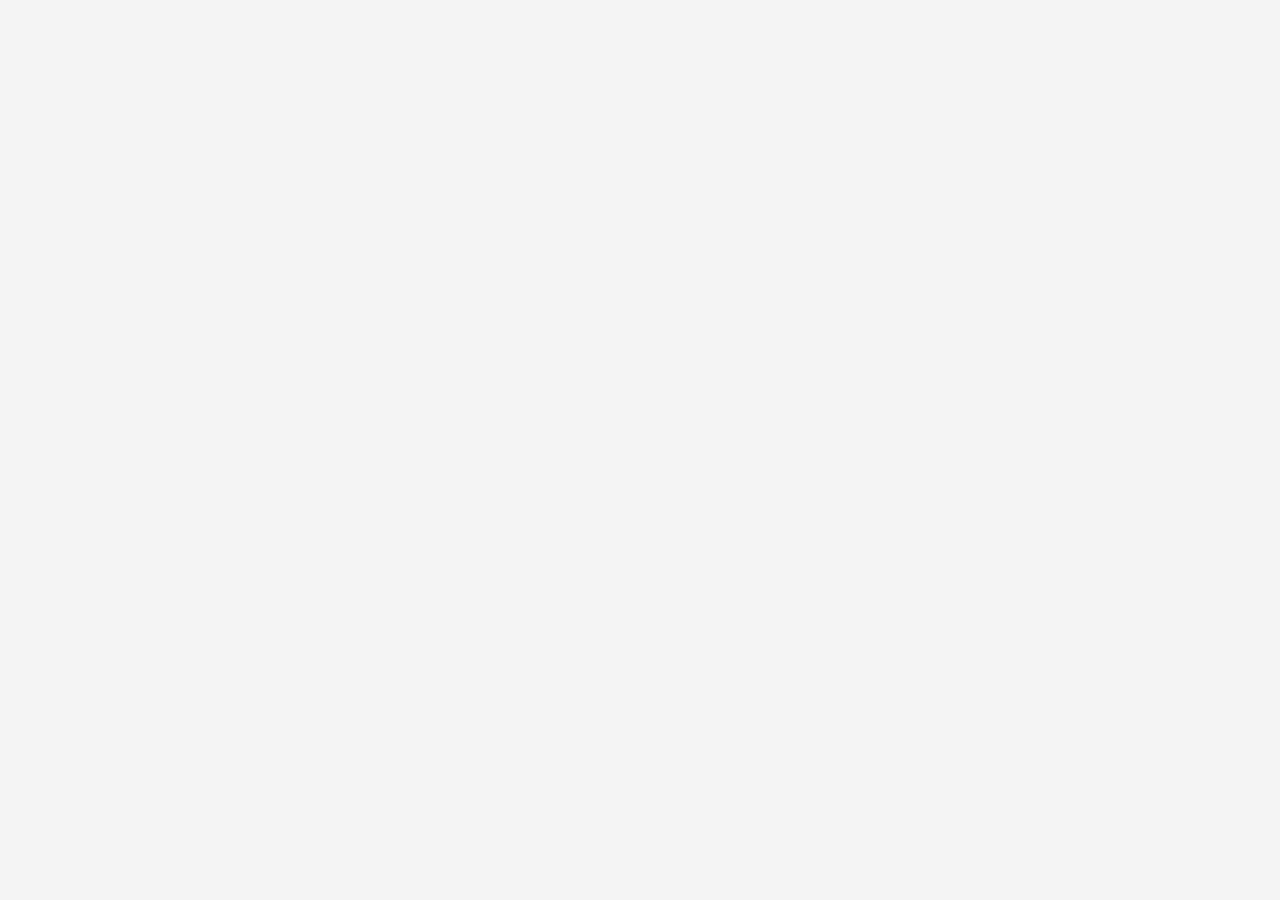
==== about.html @ 37cc2e1d "Add files via upload" ====
<!DOCTYPE html>
<html lang="en">
<head>
    <meta charset="UTF-8">
    <meta name="viewport" content="width=device-width, initial-scale=1.0">
    <title>Campus Events Hub</title>
    <link rel="stylesheet" href="style.css">
</head>
<body>
    
    <header></header>
    <nav></nav>
    <main></main>
    <footer></footer>

</body>
</html>
---- style.css ----
/* Reset and Base Styles */
* {
    margin: 0;
    padding: 0;
    box-sizing: border-box;
}

body {
    font-family: "Times New Roman", Times, serif; /* الخط */
    background-color: #f4f4f4; /* لون الخلفية */
    color: #333; /* لون الكلام */
}
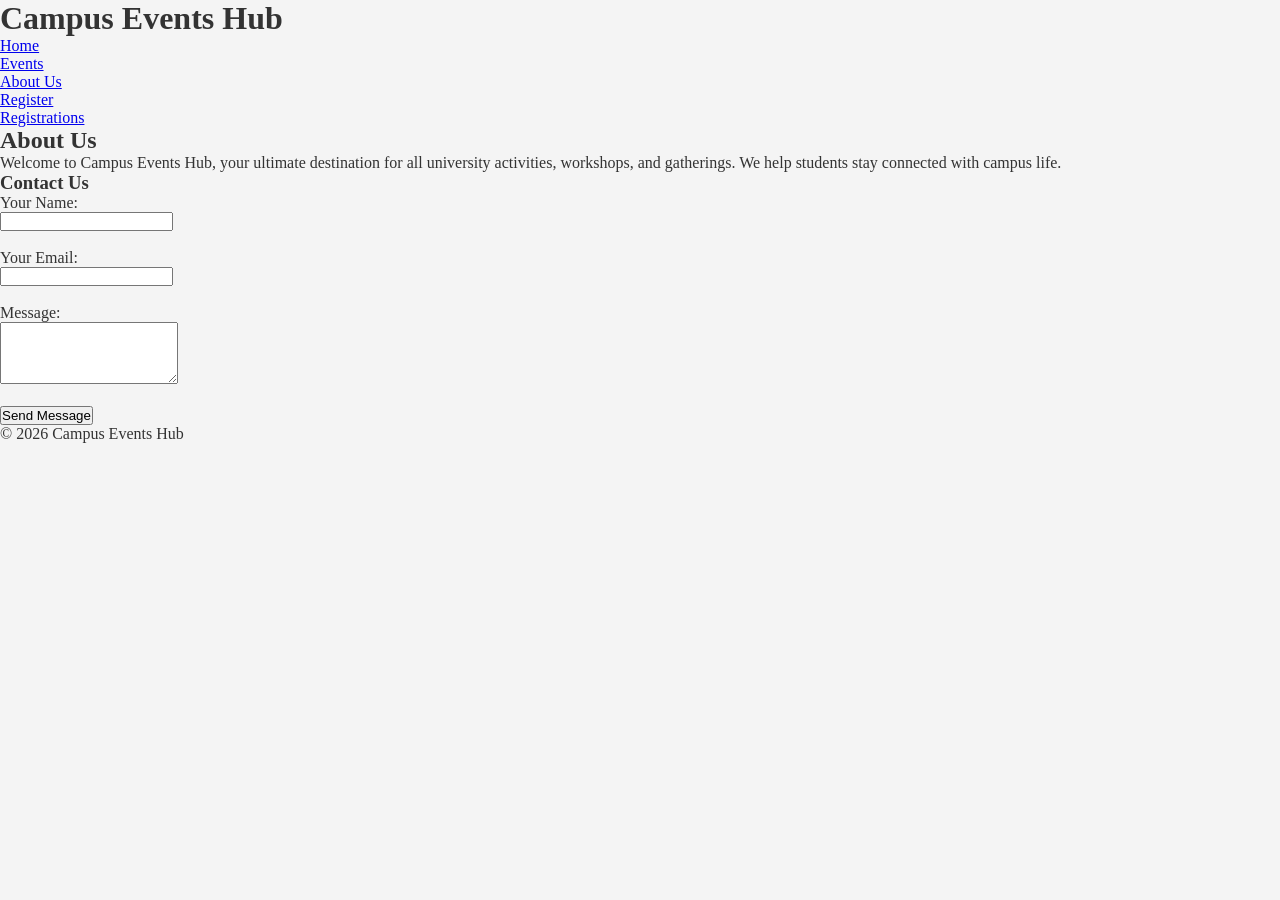
==== commit 0fd61984: "Add files via upload" ====
--- a/about.html
+++ b/about.html
@@ -3,15 +3,50 @@
 <head>
     <meta charset="UTF-8">
     <meta name="viewport" content="width=device-width, initial-scale=1.0">
-    <title>Campus Events Hub</title>
+    <title>Campus Events Hub - About Us</title>
     <link rel="stylesheet" href="style.css">
 </head>
 <body>
-    
-    <header></header>
-    <nav></nav>
-    <main></main>
-    <footer></footer>
-
+    <header>
+        <h1>Campus Events Hub</h1>
+    </header>
+    <nav>
+        <ul>
+            <li><a href="index.html">Home</a></li>
+            <li><a href="events.html">Events</a></li>
+            <li><a href="about.html">About Us</a></li>
+            <li><a href="register.html">Register</a></li>
+            <li><a href="registrations.html">Registrations</a></li>
+        </ul>
+    </nav>
+    <main>
+        <h2>About Us</h2>
+        <p>Welcome to Campus Events Hub, your ultimate destination for all university activities, workshops, and gatherings. We help students stay connected with campus life.</p>
+        
+        <h3>Contact Us</h3>
+        <form action="#" method="POST">
+            <div>
+                <label for="name">Your Name:</label><br>
+                <input type="text" id="name" name="name" required>
+            </div>
+            <br>
+            <div>
+                <label for="contact-email">Your Email:</label><br>
+                <input type="email" id="contact-email" name="email" required>
+            </div>
+            <br>
+            <div>
+                <label for="message">Message:</label><br>
+                <textarea id="message" name="message" rows="4" required></textarea>
+            </div>
+            <br>
+            <div>
+                <button type="submit">Send Message</button>
+            </div>
+        </form>
+    </main>
+    <footer>
+        <p>&copy; 2026 Campus Events Hub</p>
+    </footer>
 </body>
 </html>
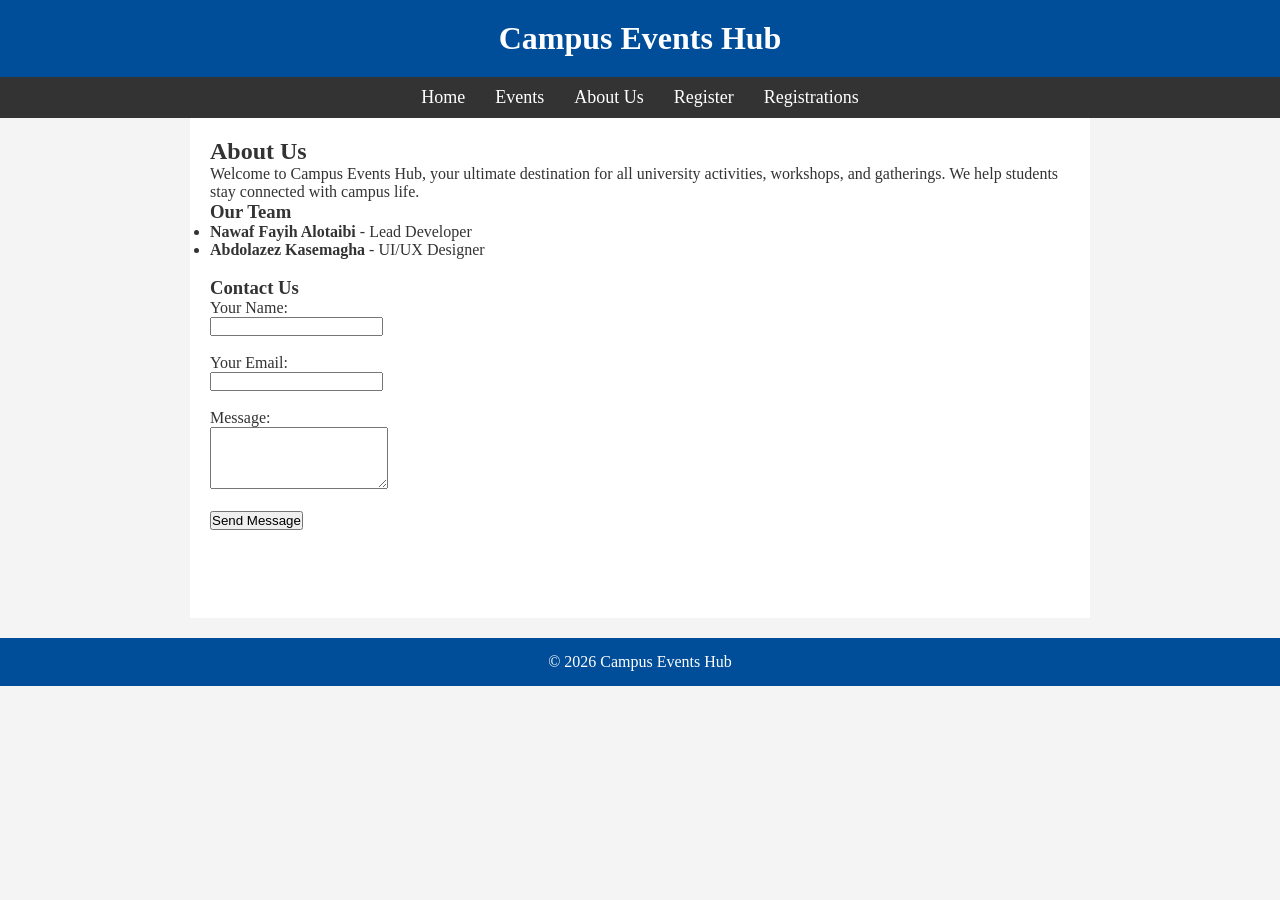
==== commit b8152252: "End of Phase 1" ====
--- a/about.html
+++ b/about.html
@@ -22,7 +22,13 @@
     <main>
         <h2>About Us</h2>
         <p>Welcome to Campus Events Hub, your ultimate destination for all university activities, workshops, and gatherings. We help students stay connected with campus life.</p>
-        
+        <!-- اسماء الفريق -->
+        <h3>Our Team</h3>
+        <ul>
+            <li><strong>Nawaf Fayih Alotaibi</strong> - Lead Developer</li>
+            <li><strong>Abdolazez Kasemagha</strong> - UI/UX Designer</li>
+        </ul>
+        <br>
         <h3>Contact Us</h3>
         <form action="#" method="POST">
             <div>
--- a/style.css
+++ b/style.css
@@ -9,4 +9,84 @@
     font-family: "Times New Roman", Times, serif; /* الخط */
     background-color: #f4f4f4; /* لون الخلفية */
     color: #333; /* لون الكلام */
+}
+/* Header & Navigation سهولة التنقل في الموقع*/ 
+header {
+    background-color: #004d99;
+    color: white;
+    padding: 20px;
+    text-align: center;
+}
+
+nav {
+    background-color: #333;
+}
+
+nav ul {
+    list-style-type: none;
+    display: flex;
+    justify-content: center;
+    padding: 10px;
+}
+
+nav ul li {
+    margin: 0 15px;
+}
+
+nav ul li a {
+    color: white;
+    text-decoration: none;
+    font-size: 18px;
+}
+
+nav ul li a:hover,
+nav ul li a:focus {
+    color: #ffcc00; /* Changes color when you hover or tab/focus over the link بيغير لون الرابط لما تعلم عليه*/
+    outline: 2px solid #ffcc00;
+}
+
+/* Main Layout */
+main {
+    padding: 20px;
+    max-width: 900px;
+    margin: 0 auto;
+    background-color: white;
+    min-height: 500px;
+}
+
+footer {
+    text-align: center;
+    padding: 15px;
+    background-color: #004d99;
+    color: white;
+    margin-top: 20px;
+}
+/* Responsive Design (Mobile Support) دعم شاشات الجوال */
+@media (max-width: 768px) {
+    nav ul {
+        flex-direction: column;
+        align-items: center;
+    }
+    
+    nav ul li {
+        margin: 10px 0;
+    }
+    
+    main {
+        padding: 10px;
+    }
+}
+/* Form Focus States */
+input:focus, textarea:focus, select:focus {
+    outline: 2px solid #004d99;
+    background-color: #e6f2ff;
+}
+
+/* Image Styling شكل الصور*/
+.responsive-img {
+    max-width: 100%;
+    height: auto;
+    border-radius: 8px;
+    margin-bottom: 20px;
+    margin-top: 10px;
 }
